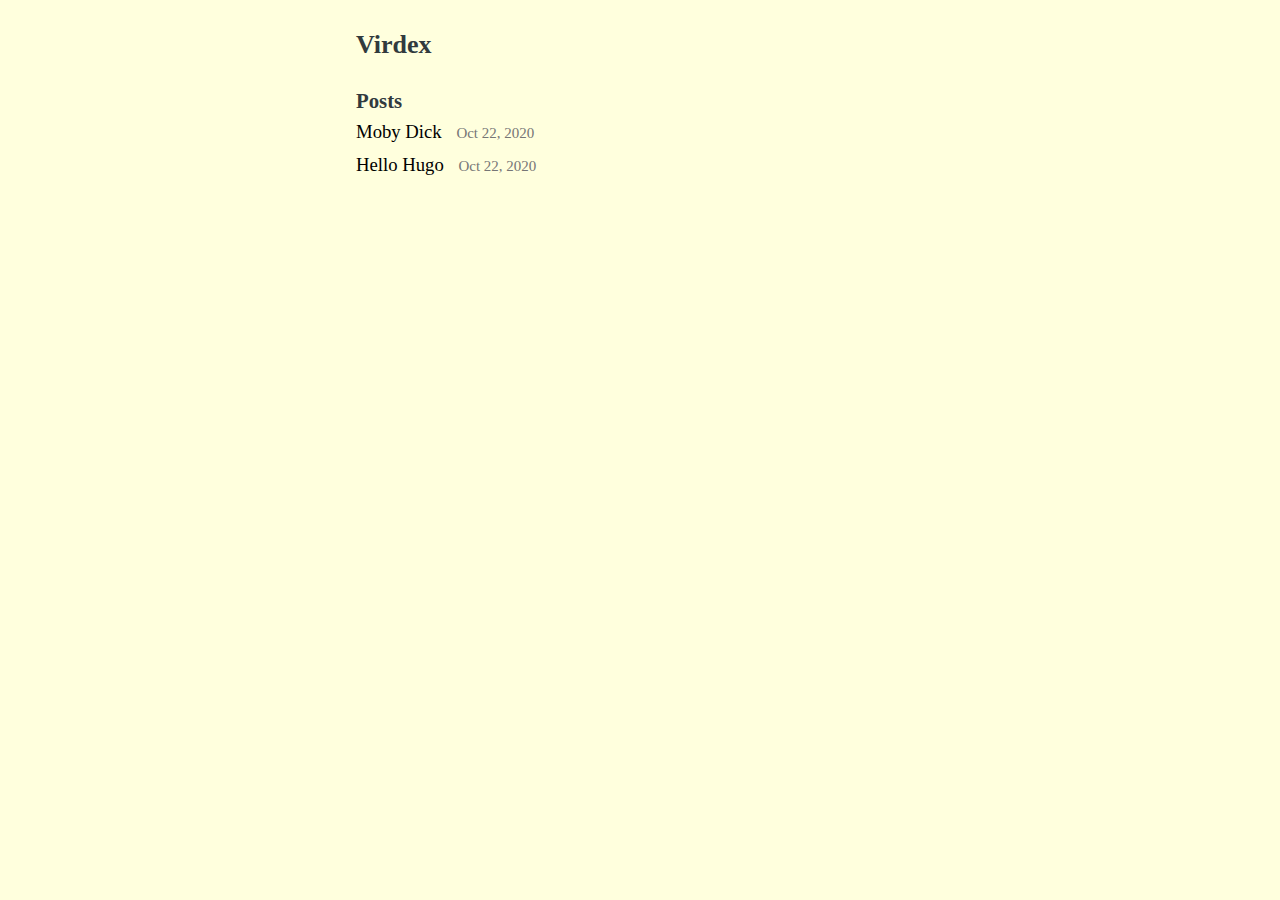
==== categories/index.html @ d336dae5 "rebuilding site Wed 28 Oct 2020 11:26:52 AM EDT" ====
<!DOCTYPE html>
<html><head>
    <meta charset="utf-8">
    <meta name="viewport" content="width=device-width, initial-scale=1.0">
    
    <link rel="shortcut icon" href="https://gachihenchi.github.io/favicon.ico">
    <link rel="alternate" type="application/rss+xml" href="https://gachihenchi.github.io/categories/index.xml" title="Virdex">
    
    <link rel="stylesheet" href="/css/style.min.css">

    <title>Categories</title>
</head>
<body><header id="banner">
    <h2><a href="https://gachihenchi.github.io/">Virdex</a></h2>
    <nav>
        <ul>
            
        </ul>
    </nav>
</header>
<main id="content"><h3>Posts</h3>
<ul id="posts">
    <li>
        <a href="https://gachihenchi.github.io/moby-dick/">
            Moby Dick
            <small><time>Oct 22, 2020</time></small>
        </a>
    </li>
    <li>
        <a href="https://gachihenchi.github.io/hello-hugo/">
            Hello Hugo
            <small><time>Oct 22, 2020</time></small>
        </a>
    </li>
</ul>

        </main><footer id="footer">
    
</footer>
</body>
</html>
---- css/style.min.css ----
*,*:before,*:after{box-sizing:border-box}html{font-size:65%}body{background-color:#ffd;font-size:16px;font-size:1.6rem;font-family:georgia;color:#313a3d;width:100%;margin:0 auto;padding:0 16px;line-height:1.6}header#banner{margin:25px 0}header#banner a{color:#313a3d;text-decoration:none}header#banner a:hover{text-decoration:underline}header#banner h2{display:inline;font-size:21px;font-size:2.1rem;margin:0 8px 0 0}header#banner nav{display:inline-block}header#banner nav ul{list-style-type:none;font-size:1.05em;text-transform:lowercase;margin:0;padding:0}header#banner nav ul li{display:inline;margin:0 3px}header#banner nav ul li a{color:#454545}main#content a{color:#000;text-decoration:none}main#content a:hover{text-decoration:underline}main#content h1,main#content h2,main#content h3,main#content h4,main#content h5,main#content h6{margin-bottom:0;line-height:1.15}main#content h3{font-size:19px;font-size:1.9rem}main#content h1+p,main#content h2+p,main#content h3+p,main#content h4+p,main#content h5+p,main#content h6+p{margin-top:5px}main#content p{color:#394548;margin:16px 0}main#content hr{height:1px;border:0;background:#d8d8d8}main#content ul#posts{list-style-type:none;font-size:16px;font-size:1.6rem;margin-top:0;padding:0}main#content ul#posts li{margin:5px 0;padding:0}main#content ul#posts small{font-size:.8em;color:#767676;margin-left:10px}main#content ul#posts li a{text-decoration:none}main#content ul#posts li a:hover{color:#114}main#content ul#posts li a:hover small{color:inherit}main#content header#post-header h1{display:block;font-size:23px;font-size:2.3rem;line-height:1.15}main#content header#post-header time{display:block;font-size:.85em;color:#767676}main#content #toc{border:1px solid #b1b1b1;border-radius:1px;line-height:26px;margin:16px 0;padding:9px 14px}main#content #toc h4{font-size:1.06em;color:#3d3d3d;margin:0}main#content #toc nav#TableOfContents{margin-top:4px}main#content #toc nav#TableOfContents>ul,main#content #toc nav#TableOfContents>ol{margin-left:-40px}main#content #toc ul,main#content #toc ol{font-size:.98em;margin:0;padding:0 0 0 40px}main#content #toc ul{list-style-type:none}main#content #toc ol{counter-reset:item}main#content #toc ol li{display:block}main#content #toc ol li:before{content:counters(item,".")". ";counter-increment:item}main#content img{max-width:100%;margin:0 auto}main#content figure{margin:16px 0}main#content figure img{display:block;max-width:100%;margin:0 auto}main#content figure figcaption{font-size:.92em;font-style:italic;line-height:22px;text-align:center;margin-top:6px;padding:0 10px}main#content figure figcaption h4{font-style:normal;display:inline;margin:0}main#content figure figcaption p{display:inline;margin:0;padding-left:8px}main#content code,main#content pre{font-family:menlo,monospace}main#content code{font-size:.96em;padding:0 5px}main#content pre{display:block;overflow-x:auto;font-size:14px;font-size:1.4rem;white-space:pre;margin:20px 0;padding:1.5rem;line-height:1.4}main#content pre code{padding:0}main#content section.footnotes{font-size:.9em}footer#footer{font-size:14px;font-size:1.4rem;font-weight:300;color:#949494;margin:40px 0}@media(min-width:770px){body{width:600px;line-height:1.5}main#content hr{width:108%;margin-left:-3.8%}header#banner h2{font-size:25px;font-size:2.5rem}main#content h3{font-size:20px;font-size:2rem}main#content ul#posts{font-size:18px;font-size:1.8rem}main#content header#post-header h1{font-size:26px;font-size:2.6rem}main#content img{max-width:108%;margin-left:-3.8%}main#content figure{margin-left:-3.8%}main#content figure img{max-width:108%}main#content pre{width:108%;margin-left:-3.8%;padding:1.5rem 2.2rem}}@media(prefers-color-scheme:dark){html{scrollbar-color:#6c6c6c #2e2e2e}body{color:#ebebeb;background:#121212}header#banner a{color:#e0e0e0;text-decoration:none}header#banner nav ul li a{color:#ccc}main#content a{color:#00b1ed}main#content p{color:#f5f5f5}main#content hr{background:#5c5c5c}main#content #toc h4{color:#d4d4d4}main#content ul#posts small{color:#a7a7a7}main#content ul#posts li a:hover{color:#21c7ff}main#content header#post-header time{color:#a7a7a7}}
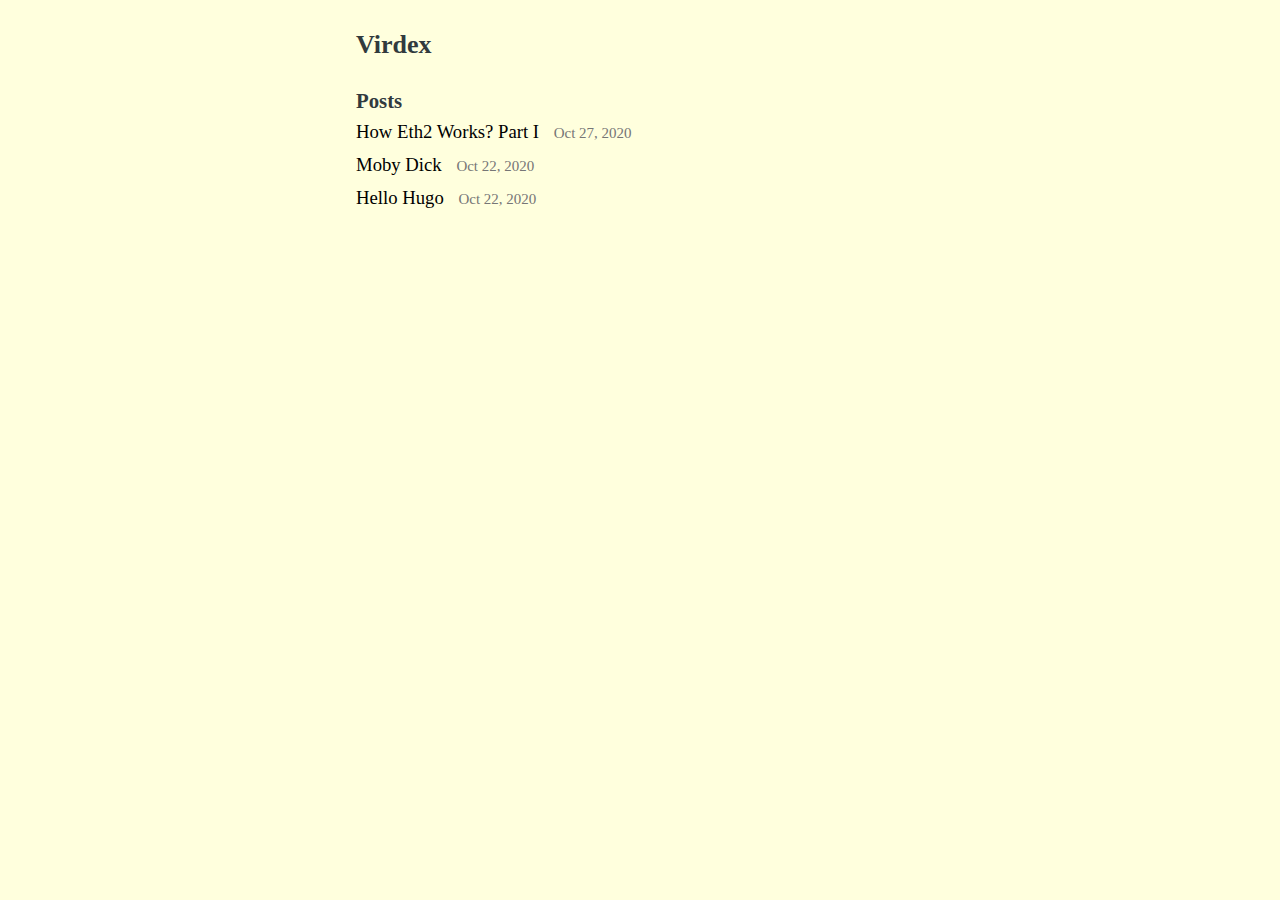
==== commit f1143045: "rebuilding site Sat 07 Nov 2020 11:55:13 PM EST" ====
--- a/categories/index.html
+++ b/categories/index.html
@@ -21,6 +21,12 @@
 <main id="content"><h3>Posts</h3>
 <ul id="posts">
     <li>
+        <a href="https://gachihenchi.github.io/how-eth2-works-part-i/">
+            How Eth2 Works? Part I
+            <small><time>Oct 27, 2020</time></small>
+        </a>
+    </li>
+    <li>
         <a href="https://gachihenchi.github.io/moby-dick/">
             Moby Dick
             <small><time>Oct 22, 2020</time></small>
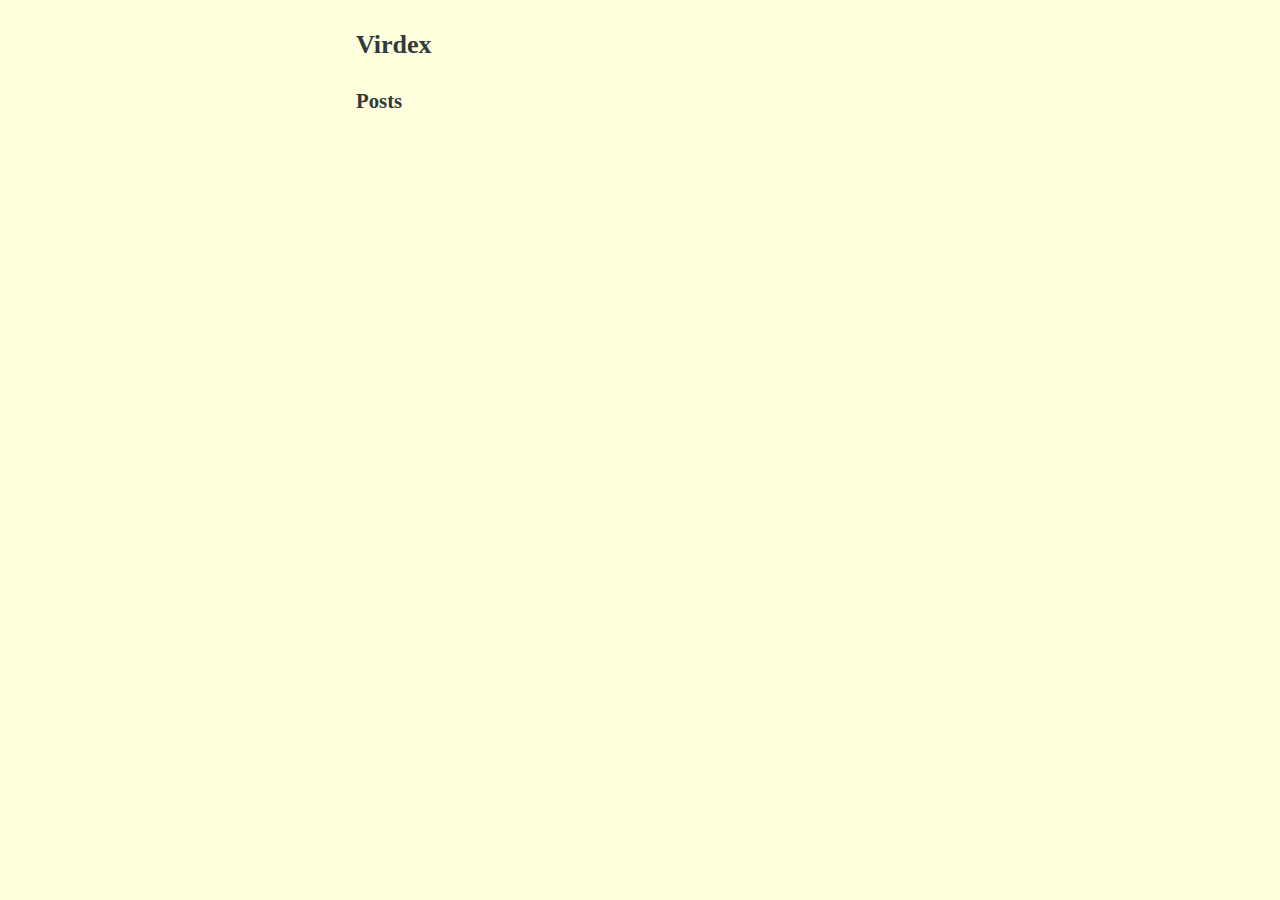
==== commit d122f09e: "rebuilding site Fri 30 Apr 2021 12:15:03 PM EDT" ====
--- a/categories/index.html
+++ b/categories/index.html
@@ -20,24 +20,6 @@
 </header>
 <main id="content"><h3>Posts</h3>
 <ul id="posts">
-    <li>
-        <a href="https://gachihenchi.github.io/how-eth2-works-part-i/">
-            How Eth2 Works? Part I
-            <small><time>Oct 27, 2020</time></small>
-        </a>
-    </li>
-    <li>
-        <a href="https://gachihenchi.github.io/moby-dick/">
-            Moby Dick
-            <small><time>Oct 22, 2020</time></small>
-        </a>
-    </li>
-    <li>
-        <a href="https://gachihenchi.github.io/hello-hugo/">
-            Hello Hugo
-            <small><time>Oct 22, 2020</time></small>
-        </a>
-    </li>
 </ul>
 
         </main><footer id="footer">
